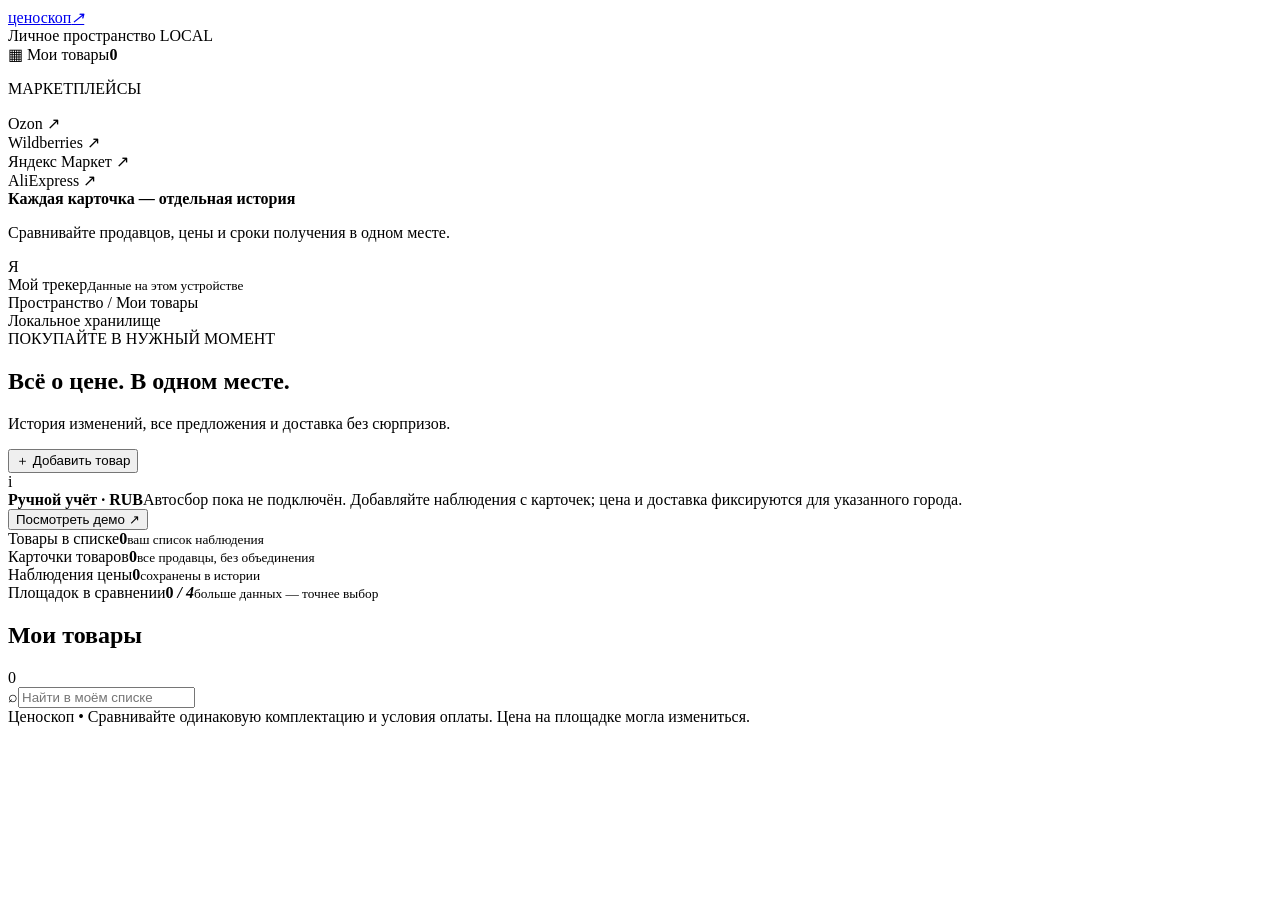
==== web/index.html @ d0263f2a "Add local price tracker web application and launch instructions" ====
<!doctype html>
<html lang="ru">
<head>
  <meta charset="utf-8"><meta name="viewport" content="width=device-width,initial-scale=1">
  <meta name="color-scheme" content="light"><title>Ценоскоп — история выгодных решений</title>
  <link rel="stylesheet" href="/style.css"><script src="/app.js" defer></script>
</head>
<body>
  <aside class="sidebar">
    <a class="brand" href="/">цено<span>скоп</span><i>↗</i></a>
    <div class="workspace">Личное пространство <span>LOCAL</span></div>
    <div class="nav-item">▦ <span>Мои товары</span><b id="product-count">0</b></div>
    <p class="side-label">МАРКЕТПЛЕЙСЫ</p>
    <div class="market-nav"><i class="dot ozon"></i> Ozon <span>↗</span></div>
    <div class="market-nav"><i class="dot wb"></i> Wildberries <span>↗</span></div>
    <div class="market-nav"><i class="dot yandex"></i> Яндекс Маркет <span>↗</span></div>
    <div class="market-nav"><i class="dot ali"></i> AliExpress <span>↗</span></div>
    <div class="side-note"><strong>Каждая карточка — отдельная история</strong><p>Сравнивайте продавцов, цены и сроки получения в одном месте.</p></div>
    <div class="profile"><span>Я</span><div>Мой трекер<small>Данные на этом устройстве</small></div></div>
  </aside>
  <main>
    <header><div class="breadcrumbs">Пространство <span>/</span> Мои товары</div><span class="local-status"><i></i> Локальное хранилище</span></header>
    <section class="page-heading"><div><div class="eyebrow">ПОКУПАЙТЕ В НУЖНЫЙ МОМЕНТ</div><h1>Всё о цене. В одном месте.</h1><p>История изменений, все предложения и доставка без сюрпризов.</p></div><button class="primary" id="new-product">＋ Добавить товар</button></section>
    <div class="notice"><span class="notice-icon">i</span><div><strong>Ручной учёт · RUB</strong><span>Автосбор пока не подключён. Добавляйте наблюдения с карточек; цена и доставка фиксируются для указанного города.</span></div><button id="demo" class="text-button">Посмотреть демо ↗</button></div>
    <section class="stats" aria-label="Сводка"><article><span>Товары в списке</span><strong id="stat-products">0</strong><small>ваш список наблюдения</small></article><article><span>Карточки товаров</span><strong id="stat-offers">0</strong><small>все продавцы, без объединения</small></article><article><span>Наблюдения цены</span><strong id="stat-history">0</strong><small>сохранены в истории</small></article><article class="accent-stat"><span>Площадок в сравнении</span><strong id="stat-markets">0 <em>/ 4</em></strong><small>больше данных — точнее выбор</small></article></section>
    <section class="content-grid">
      <div class="product-panel"><div class="panel-heading"><h2>Мои товары</h2><span id="list-count">0</span></div><label class="search"><span>⌕</span><input id="search" placeholder="Найти в моём списке" aria-label="Поиск по своим товарам"></label><div id="product-list"></div></div>
      <div id="detail" class="detail"></div>
    </section>
    <footer>Ценоскоп <span>•</span> Сравнивайте одинаковую комплектацию и условия оплаты. Цена на площадке могла измениться.</footer>
  </main>
  <dialog id="modal"><form id="edit-form"><div class="modal-heading"><h2 id="modal-title"></h2><button type="button" id="close-modal" class="icon-button" aria-label="Закрыть">×</button></div><div id="form-fields"></div><p id="form-error" class="form-error" role="alert"></p><button class="primary" id="save-button" type="submit">Сохранить</button></form></dialog>
  <div id="toast" role="status" hidden></div>
</body></html>
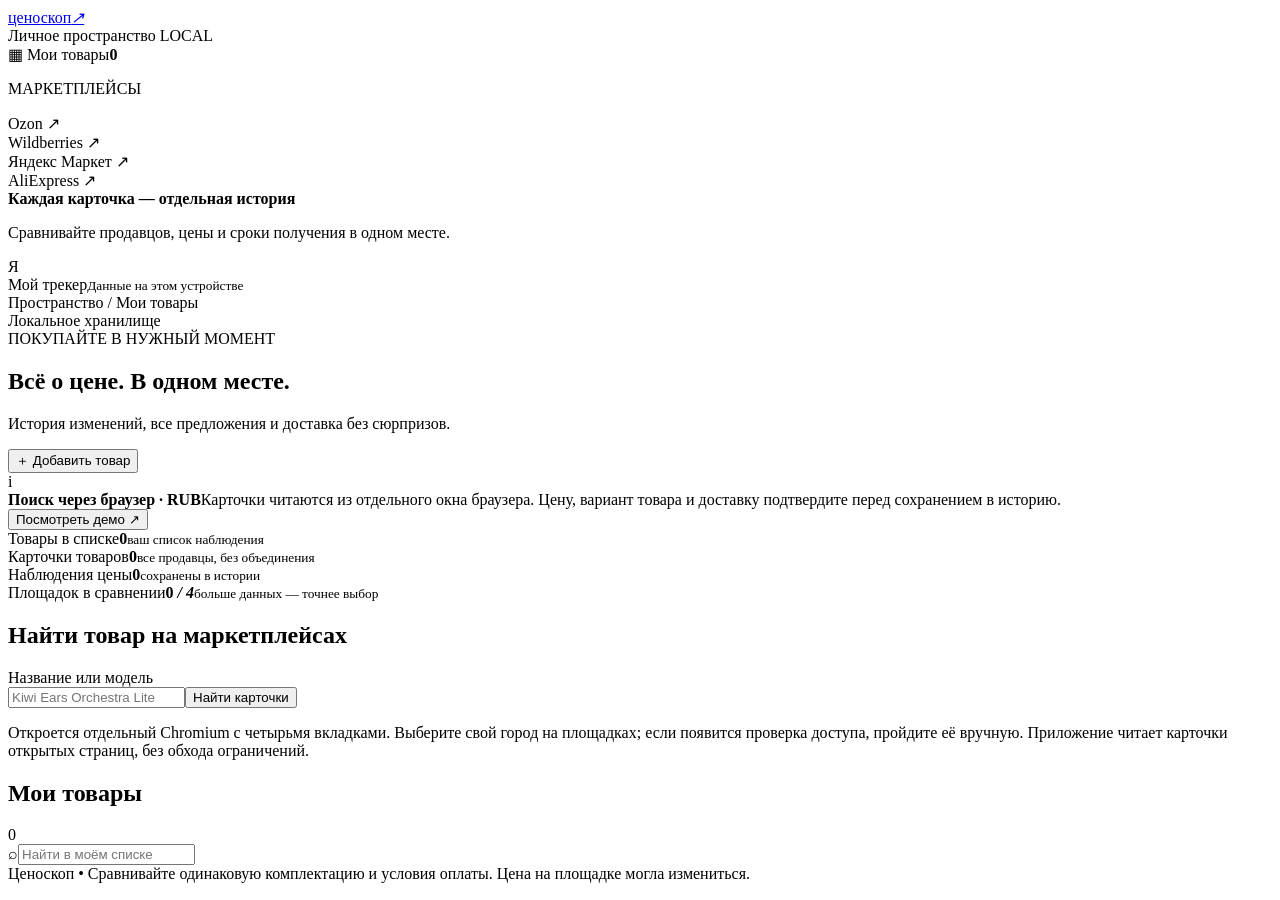
==== commit 58d309d2: "Add visible-browser marketplace search and result import" ====
--- a/web/index.html
+++ b/web/index.html
@@ -3,7 +3,7 @@
 <head>
   <meta charset="utf-8"><meta name="viewport" content="width=device-width,initial-scale=1">
   <meta name="color-scheme" content="light"><title>Ценоскоп — история выгодных решений</title>
-  <link rel="stylesheet" href="/style.css"><script src="/app.js" defer></script>
+  <link rel="stylesheet" href="/style.css"><link rel="stylesheet" href="/search.css"><script src="/app.js" defer></script>
 </head>
 <body>
   <aside class="sidebar">
@@ -21,8 +21,9 @@
   <main>
     <header><div class="breadcrumbs">Пространство <span>/</span> Мои товары</div><span class="local-status"><i></i> Локальное хранилище</span></header>
     <section class="page-heading"><div><div class="eyebrow">ПОКУПАЙТЕ В НУЖНЫЙ МОМЕНТ</div><h1>Всё о цене. В одном месте.</h1><p>История изменений, все предложения и доставка без сюрпризов.</p></div><button class="primary" id="new-product">＋ Добавить товар</button></section>
-    <div class="notice"><span class="notice-icon">i</span><div><strong>Ручной учёт · RUB</strong><span>Автосбор пока не подключён. Добавляйте наблюдения с карточек; цена и доставка фиксируются для указанного города.</span></div><button id="demo" class="text-button">Посмотреть демо ↗</button></div>
+    <div class="notice"><span class="notice-icon">i</span><div><strong>Поиск через браузер · RUB</strong><span>Карточки читаются из отдельного окна браузера. Цену, вариант товара и доставку подтвердите перед сохранением в историю.</span></div><button id="demo" class="text-button">Посмотреть демо ↗</button></div>
     <section class="stats" aria-label="Сводка"><article><span>Товары в списке</span><strong id="stat-products">0</strong><small>ваш список наблюдения</small></article><article><span>Карточки товаров</span><strong id="stat-offers">0</strong><small>все продавцы, без объединения</small></article><article><span>Наблюдения цены</span><strong id="stat-history">0</strong><small>сохранены в истории</small></article><article class="accent-stat"><span>Площадок в сравнении</span><strong id="stat-markets">0 <em>/ 4</em></strong><small>больше данных — точнее выбор</small></article></section>
+    <section class="browser-search" aria-label="Поиск на маркетплейсах"><h2>Найти товар на маркетплейсах</h2><form id="market-search-form"><label for="market-query">Название или модель</label><div class="query-row"><input id="market-query" required maxlength="200" placeholder="Kiwi Ears Orchestra Lite"><button class="primary" id="run-search">Найти карточки</button></div></form><p class="form-help">Откроется отдельный Chromium с четырьмя вкладками. Выберите свой город на площадках; если появится проверка доступа, пройдите её вручную. Приложение читает карточки открытых страниц, без обхода ограничений.</p><div id="search-feedback" role="status"></div><div id="search-results"></div></section>
     <section class="content-grid">
       <div class="product-panel"><div class="panel-heading"><h2>Мои товары</h2><span id="list-count">0</span></div><label class="search"><span>⌕</span><input id="search" placeholder="Найти в моём списке" aria-label="Поиск по своим товарам"></label><div id="product-list"></div></div>
       <div id="detail" class="detail"></div>
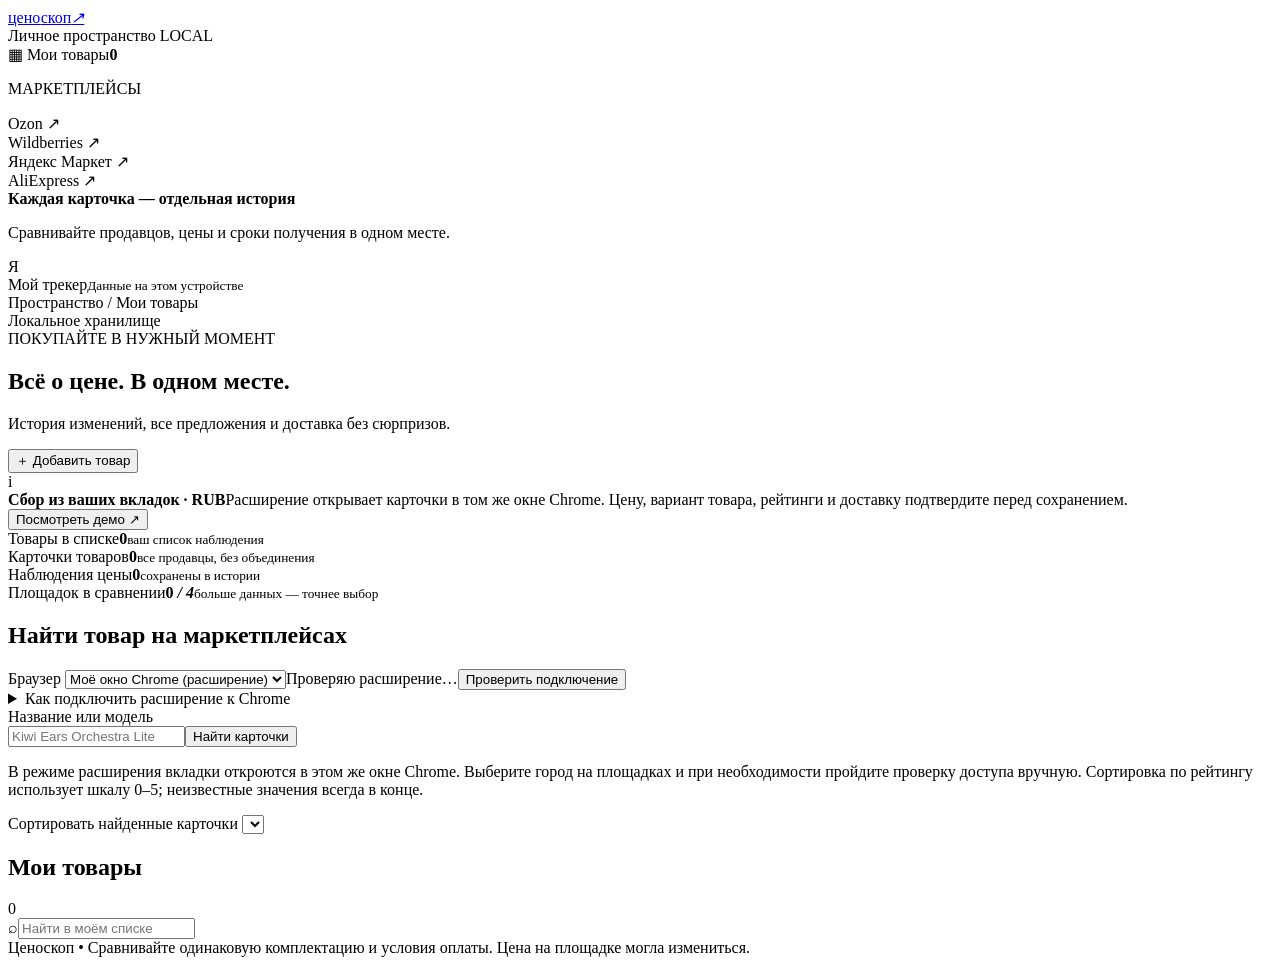
==== commit 4e428527: "Add Chrome extension collection and price delivery rating sorting" ====
--- a/web/index.html
+++ b/web/index.html
@@ -3,7 +3,7 @@
 <head>
   <meta charset="utf-8"><meta name="viewport" content="width=device-width,initial-scale=1">
   <meta name="color-scheme" content="light"><title>Ценоскоп — история выгодных решений</title>
-  <link rel="stylesheet" href="/style.css"><link rel="stylesheet" href="/search.css"><script src="/app.js" defer></script>
+  <link rel="stylesheet" href="/style.css"><link rel="stylesheet" href="/search.css"><script src="/comparison.js" defer></script><script src="/app.js" defer></script>
 </head>
 <body>
   <aside class="sidebar">
@@ -21,9 +21,12 @@
   <main>
     <header><div class="breadcrumbs">Пространство <span>/</span> Мои товары</div><span class="local-status"><i></i> Локальное хранилище</span></header>
     <section class="page-heading"><div><div class="eyebrow">ПОКУПАЙТЕ В НУЖНЫЙ МОМЕНТ</div><h1>Всё о цене. В одном месте.</h1><p>История изменений, все предложения и доставка без сюрпризов.</p></div><button class="primary" id="new-product">＋ Добавить товар</button></section>
-    <div class="notice"><span class="notice-icon">i</span><div><strong>Поиск через браузер · RUB</strong><span>Карточки читаются из отдельного окна браузера. Цену, вариант товара и доставку подтвердите перед сохранением в историю.</span></div><button id="demo" class="text-button">Посмотреть демо ↗</button></div>
+    <div class="notice"><span class="notice-icon">i</span><div><strong>Сбор из ваших вкладок · RUB</strong><span>Расширение открывает карточки в том же окне Chrome. Цену, вариант товара, рейтинги и доставку подтвердите перед сохранением.</span></div><button id="demo" class="text-button">Посмотреть демо ↗</button></div>
     <section class="stats" aria-label="Сводка"><article><span>Товары в списке</span><strong id="stat-products">0</strong><small>ваш список наблюдения</small></article><article><span>Карточки товаров</span><strong id="stat-offers">0</strong><small>все продавцы, без объединения</small></article><article><span>Наблюдения цены</span><strong id="stat-history">0</strong><small>сохранены в истории</small></article><article class="accent-stat"><span>Площадок в сравнении</span><strong id="stat-markets">0 <em>/ 4</em></strong><small>больше данных — точнее выбор</small></article></section>
-    <section class="browser-search" aria-label="Поиск на маркетплейсах"><h2>Найти товар на маркетплейсах</h2><form id="market-search-form"><label for="market-query">Название или модель</label><div class="query-row"><input id="market-query" required maxlength="200" placeholder="Kiwi Ears Orchestra Lite"><button class="primary" id="run-search">Найти карточки</button></div></form><p class="form-help">Откроется отдельный Chromium с четырьмя вкладками. Выберите свой город на площадках; если появится проверка доступа, пройдите её вручную. Приложение читает карточки открытых страниц, без обхода ограничений.</p><div id="search-feedback" role="status"></div><div id="search-results"></div></section>
+    <section class="browser-search" aria-label="Поиск на маркетплейсах"><h2>Найти товар на маркетплейсах</h2>
+      <div class="filter-bar"><label>Браузер <select id="search-mode"><option value="extension">Моё окно Chrome (расширение)</option><option value="browser">Отдельный Chromium</option></select></label><span id="extension-status" role="status">Проверяю расширение…</span><button type="button" class="text-button" id="check-extension">Проверить подключение</button></div>
+      <details class="extension-help"><summary>Как подключить расширение к Chrome</summary><ol><li>Откройте <code>chrome://extensions</code> и включите «Режим разработчика».</li><li>Нажмите «Загрузить распакованное расширение» и выберите папку <code>chrome-extension</code> из приложения.</li><li>Разрешите доступ к четырём площадкам и localhost. Обновите страницу Ценоскопа через Ctrl+F5.</li><li>Для уже открытой вкладки площадки нажмите значок расширения → «Собирать из этой вкладки» после запуска поиска в Ценоскопе.</li></ol><p>Расширение читает только подключённые вкладки. Пароли и cookies не запрашиваются. Все данные передаются локально в Ценоскоп.</p></details>
+      <form id="market-search-form"><label for="market-query">Название или модель</label><div class="query-row"><input id="market-query" required maxlength="200" placeholder="Kiwi Ears Orchestra Lite"><button class="primary" id="run-search">Найти карточки</button></div></form><p class="form-help">В режиме расширения вкладки откроются в этом же окне Chrome. Выберите город на площадках и при необходимости пройдите проверку доступа вручную. Сортировка по рейтингу использует шкалу 0–5; неизвестные значения всегда в конце.</p><div id="search-feedback" role="status"></div><div class="filter-bar"><label>Сортировать найденные карточки <select id="search-sort"></select></label></div><div id="search-results"></div></section>
     <section class="content-grid">
       <div class="product-panel"><div class="panel-heading"><h2>Мои товары</h2><span id="list-count">0</span></div><label class="search"><span>⌕</span><input id="search" placeholder="Найти в моём списке" aria-label="Поиск по своим товарам"></label><div id="product-list"></div></div>
       <div id="detail" class="detail"></div>
